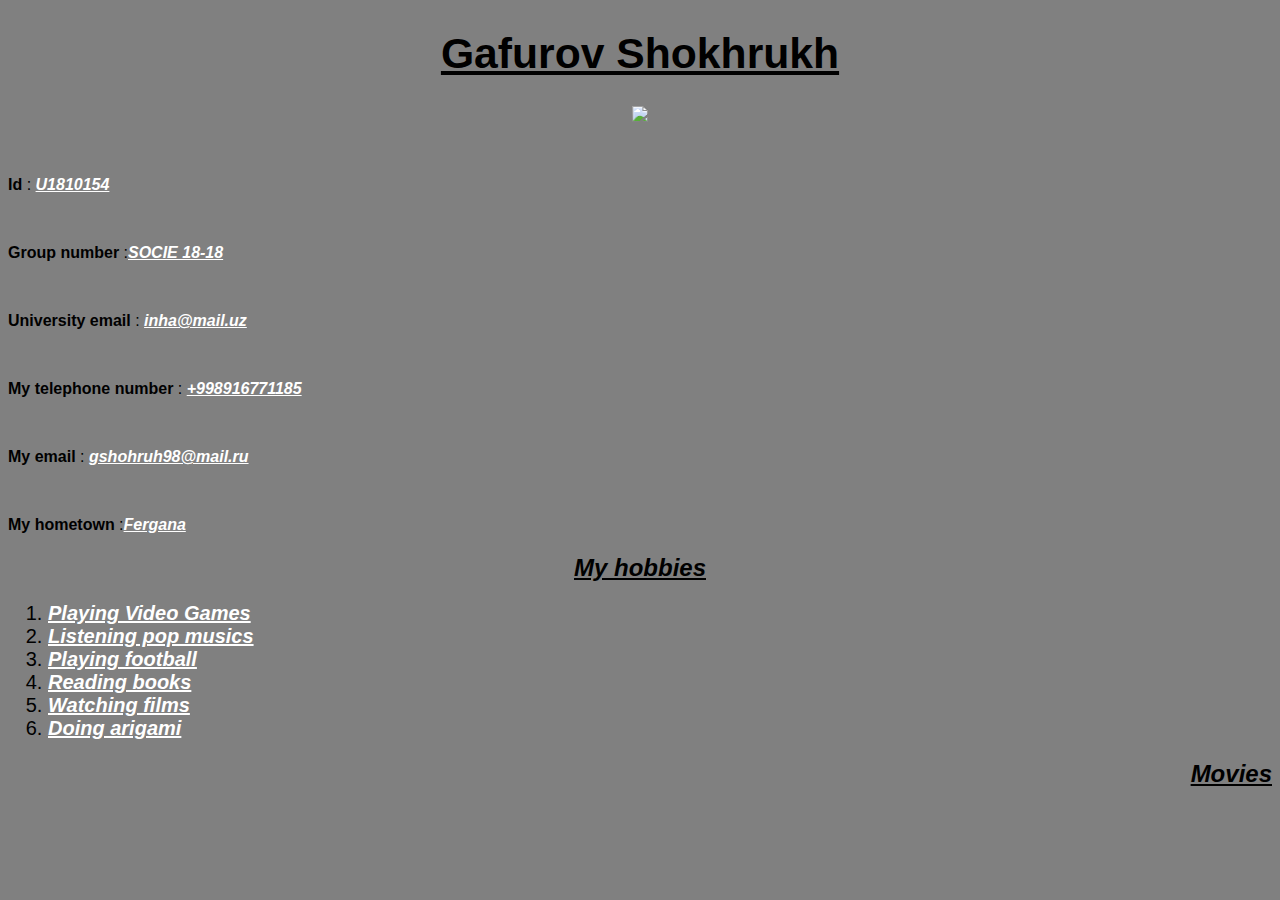
==== index.html @ 2a5deacf "Initial commit" ====
<!DOCTYPE html>
<html>
<head>
	<title></title>
	<link rel="stylesheet" type="text/css" href="main.css">
</head>
<body bgcolor=grey>


 <h1 class="title"> <u>Gafurov Shokhrukh</u></h1>
 <center><img  src="photo.JPG" "height="300"  width="250" ></center>



  <p><b>Id</b> : <b><i><u>U1810154</></u></i></b></p>
	<p><b>Group number</b> :<b><i><u>SOCIE 18-18</></u></i></b> </p>
	
	   <p><b>University email</></b> : <b><i><u>inha@mail.uz</></u></i></b> </p>
	   <p><b>My telephone number</b> : <b><i><u>+998916771185</></u></i></b></p>
	 <p><b>My email</b> : <b><i><u>gshohruh98@mail.ru</></u></i></b></p>
	 <p><b>My hometown</b> :<b><i><u>Fergana</></u></i></b></p>

	<h2 align="center"><b><u><i> My hobbies</i></u></b></></h2>
	    <ol>
		<li><b><i><u>Playing Video Games</u></i></b></></li>
        <li><b><i><u>Listening pop musics</u></i></b></></li>
        <li><b><i><u>Playing football</u></i></b></></li>
        <li><b><i><u>Reading books</u></i></b></></li>
        <li><b><i><u>Watching films</u></i></b></></li>
        <li><b><i><u>Doing arigami</u></i></b></></li>


	</ol>
	<a href="movies.html"><i><b><u><h2>Movies</h2></u></i></b></a>


	
</body>
</html>
---- main.css ----
.title{
	text-align: center;
	color: black;
}
body
{

}

b>i{
	color: white;
}
.class{
	position: absolute;
	width: 100%;

}
h2{
	font-family: arial, sans-serif; 

}
a{
	text-align: right;
}
li{
	font-size: 15pt;
 font-family:arial, sans-serif; 
}
a{
	font-family: arial, sans-serif;
	color: black;
	text-decoration: none; 
	text-align: right;
}
h1{

	font-family: arial, sans-serif;
	text-align: center;
	color: black;
	font-size: 32pt;
}
p{
	font-family:  arial, sans-serif;
	text-align: left;
	color: black;
	margin-top:  50px;
}
.context
{
	size: 3
}

.section{
	height: 600px;
}
.spacing{
	line-height: 110%;
}
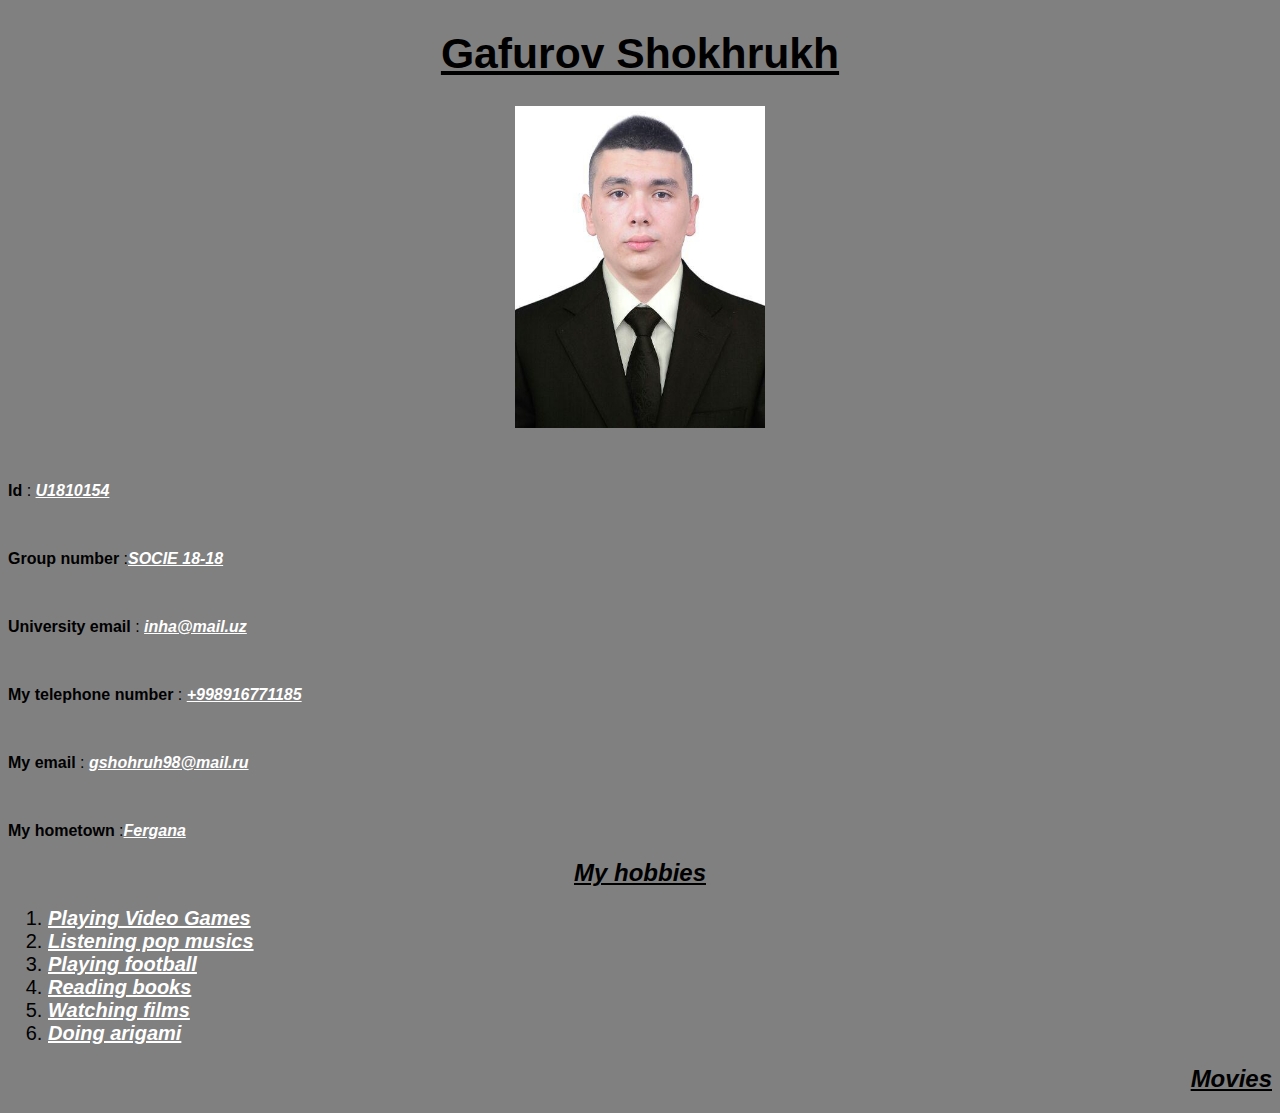
==== commit a706122b: "Update index.html" ====
--- a/index.html
+++ b/index.html
@@ -8,7 +8,7 @@
 
 
  <h1 class="title"> <u>Gafurov Shokhrukh</u></h1>
- <center><img  src="photo.JPG" "height="300"  width="250" ></center>
+ <center><img  src="photo.jpg" "height="300"  width="250" ></center>
 
 
 
@@ -36,4 +36,4 @@
 
 	
 </body>
-</html>+</html>
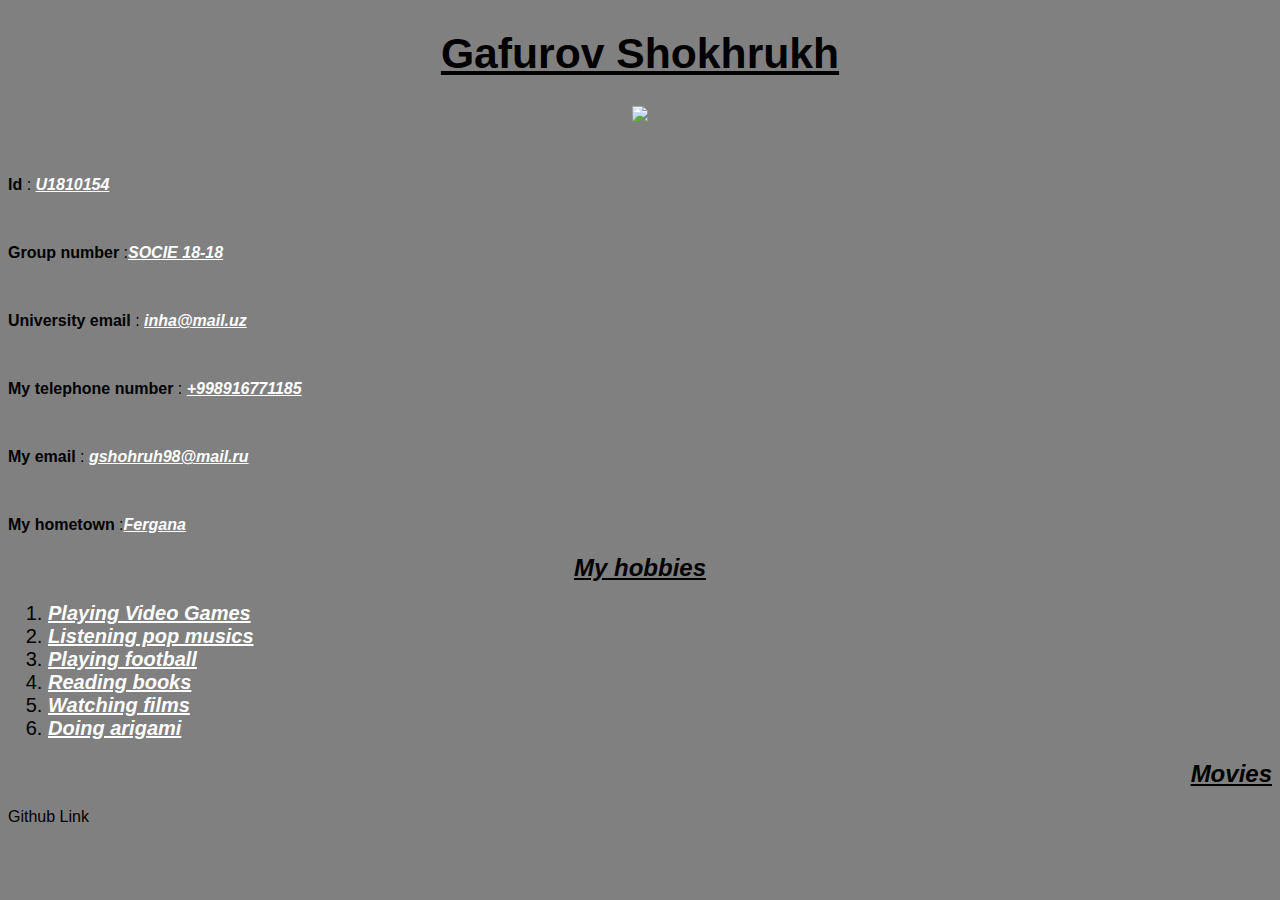
==== commit 50c61ff7: "Github link added" ====
--- a/index.html
+++ b/index.html
@@ -1,28 +1,28 @@
  <!DOCTYPE html>
 <html>
 <head>
-	<title></title>
-	<link rel="stylesheet" type="text/css" href="main.css">
+  <title></title>
+  <link rel="stylesheet" type="text/css" href="main.css">
 </head>
 <body bgcolor=grey>
 
 
  <h1 class="title"> <u>Gafurov Shokhrukh</u></h1>
- <center><img  src="photo.jpg" "height="300"  width="250" ></center>
+ <center><img  src="photo.JPG" "height="300"  width="250" ></center>
 
 
 
   <p><b>Id</b> : <b><i><u>U1810154</></u></i></b></p>
-	<p><b>Group number</b> :<b><i><u>SOCIE 18-18</></u></i></b> </p>
-	
-	   <p><b>University email</></b> : <b><i><u>inha@mail.uz</></u></i></b> </p>
-	   <p><b>My telephone number</b> : <b><i><u>+998916771185</></u></i></b></p>
-	 <p><b>My email</b> : <b><i><u>gshohruh98@mail.ru</></u></i></b></p>
-	 <p><b>My hometown</b> :<b><i><u>Fergana</></u></i></b></p>
+  <p><b>Group number</b> :<b><i><u>SOCIE 18-18</></u></i></b> </p>
+  
+     <p><b>University email</></b> : <b><i><u>inha@mail.uz</></u></i></b> </p>
+     <p><b>My telephone number</b> : <b><i><u>+998916771185</></u></i></b></p>
+   <p><b>My email</b> : <b><i><u>gshohruh98@mail.ru</></u></i></b></p>
+   <p><b>My hometown</b> :<b><i><u>Fergana</></u></i></b></p>
 
-	<h2 align="center"><b><u><i> My hobbies</i></u></b></></h2>
-	    <ol>
-		<li><b><i><u>Playing Video Games</u></i></b></></li>
+  <h2 align="center"><b><u><i> My hobbies</i></u></b></></h2>
+      <ol>
+    <li><b><i><u>Playing Video Games</u></i></b></></li>
         <li><b><i><u>Listening pop musics</u></i></b></></li>
         <li><b><i><u>Playing football</u></i></b></></li>
         <li><b><i><u>Reading books</u></i></b></></li>
@@ -30,10 +30,11 @@
         <li><b><i><u>Doing arigami</u></i></b></></li>
 
 
-	</ol>
-	<a href="movies.html"><i><b><u><h2>Movies</h2></u></i></b></a>
+  </ol>
+  <a href="movies.html"><i><b><u><h2>Movies</h2></u></i></b></a>
+  
+  <a href="https://ShokhrukhGafurov.github.io">Github Link</a>
 
-
-	
+  
 </body>
 </html>
